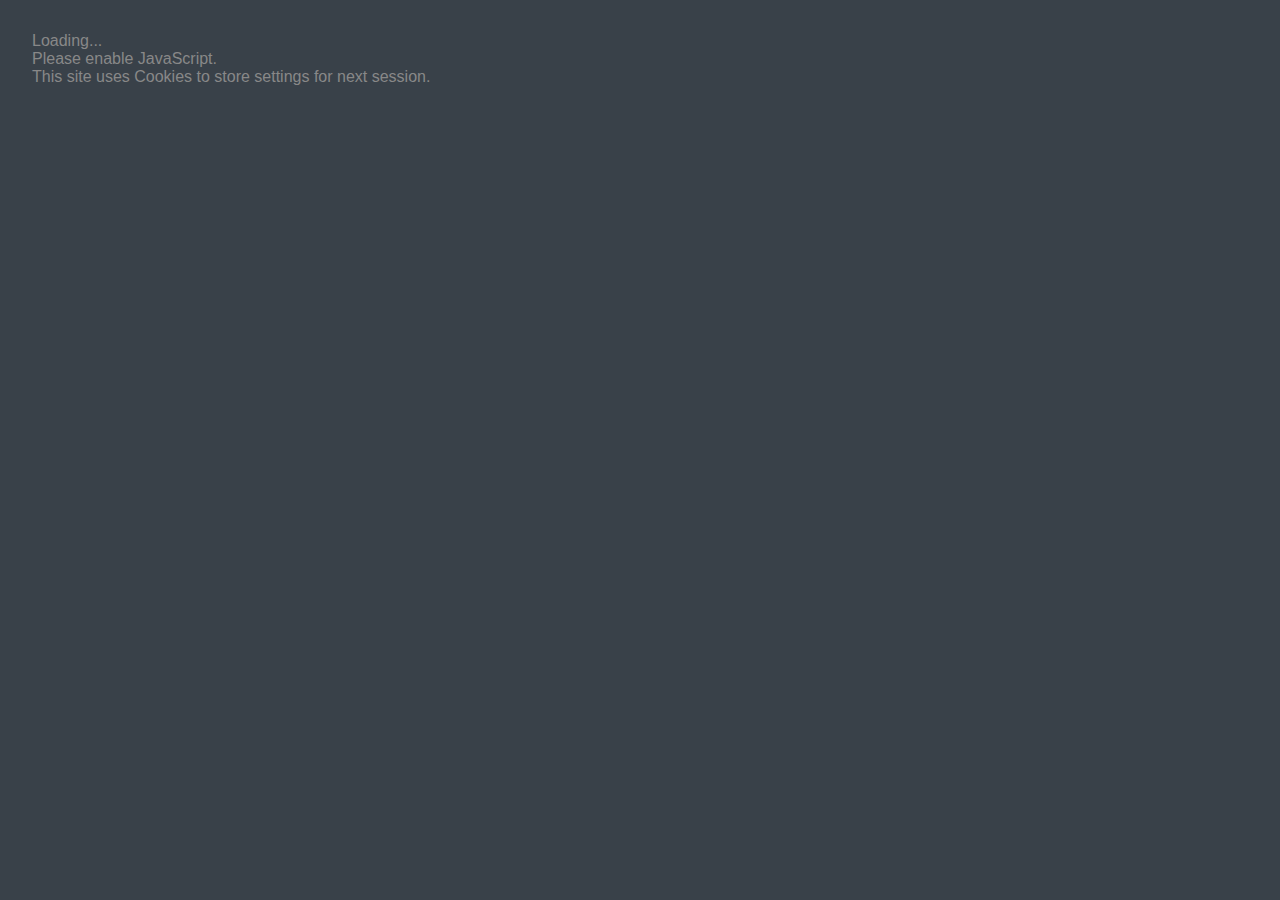
==== index.html @ c97af942 "change webpage name" ====
<!DOCTYPE html><html><head><title>Weather Station</title><base href="https://MarcoVolkert.github.io"><meta charset="UTF-8"><meta name="viewport" content="width=device-width,initial-scale=1"><link rel="icon" type="image/x-icon" href="favicon.ico"><link href="styles.14a85f1d3ea0f21bab96.bundle.css" rel="stylesheet"/></head><body><my-app>Loading...<br>Please enable JavaScript.<br>This site uses Cookies to store settings for next session.</my-app><script type="text/javascript" src="inline.e411e9eb4497b1306e04.bundle.js"></script><script type="text/javascript" src="polyfills.922eb4e348ad2c1fc682.bundle.js"></script><script type="text/javascript" src="main.05a37a13690fcb401387.bundle.js"></script></body></html>
---- styles.14a85f1d3ea0f21bab96.bundle.css ----
h1{color:#369;font-size:250%}h1,h2,h3{font-family:Arial,Helvetica,sans-serif}h2,h3{color:#444;font-weight:lighter}body{margin:2em;background-color:#394149}body,button,input[text]{color:#888;font-family:Cambria,Georgia}button{font-weight:700}*{font-family:Arial,Helvetica,sans-serif}
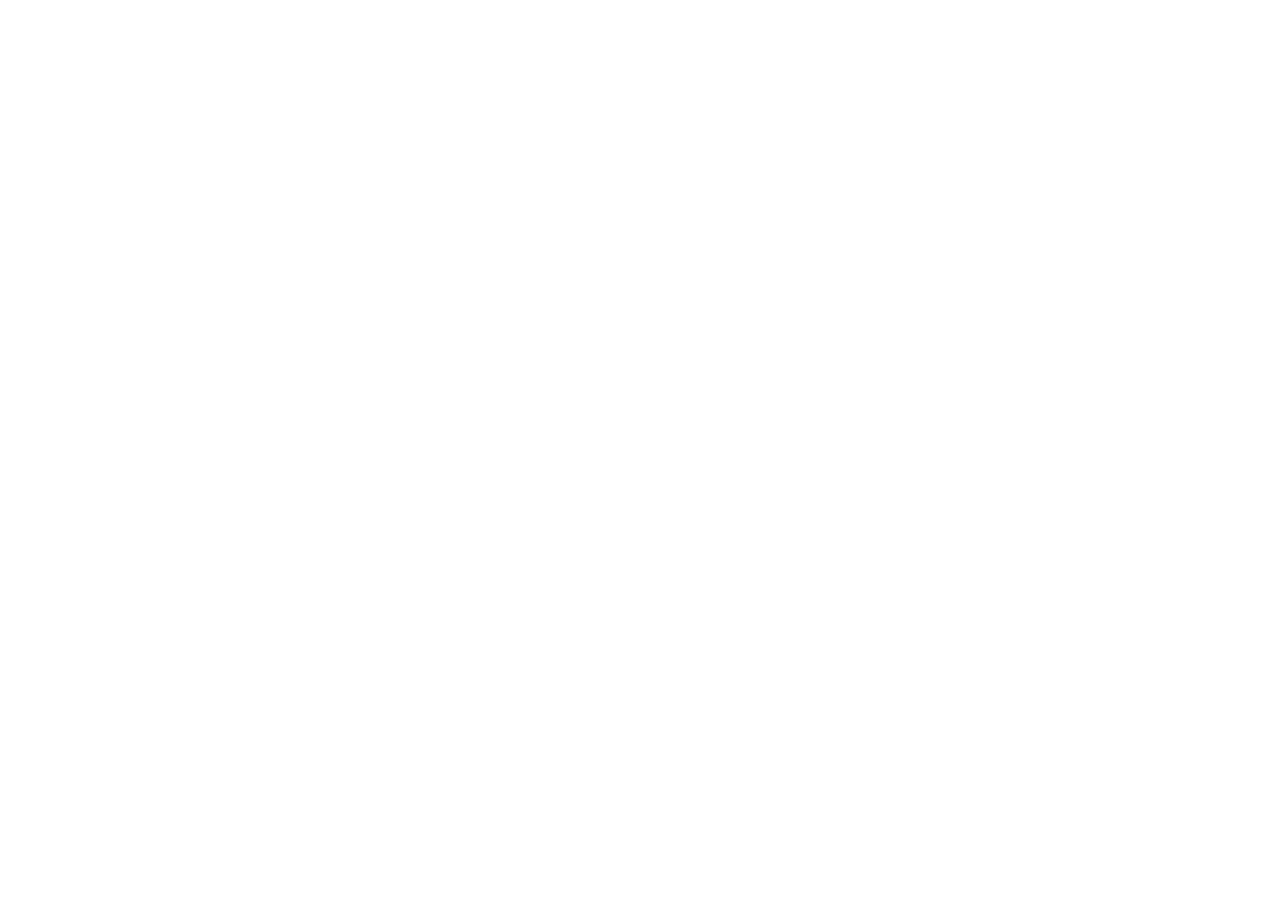
==== commit 54fb83ea: "deploy" ====
--- a/index.html
+++ b/index.html
@@ -1 +1,18 @@
-<!DOCTYPE html><html><head><title>Weather Station</title><base href="https://MarcoVolkert.github.io"><meta charset="UTF-8"><meta name="viewport" content="width=device-width,initial-scale=1"><link rel="icon" type="image/x-icon" href="favicon.ico"><link href="styles.14a85f1d3ea0f21bab96.bundle.css" rel="stylesheet"/></head><body><my-app>Loading...<br>Please enable JavaScript.<br>This site uses Cookies to store settings for next session.</my-app><script type="text/javascript" src="inline.e411e9eb4497b1306e04.bundle.js"></script><script type="text/javascript" src="polyfills.922eb4e348ad2c1fc682.bundle.js"></script><script type="text/javascript" src="main.05a37a13690fcb401387.bundle.js"></script></body></html>
+<!DOCTYPE html><html lang="en"><head>
+  <meta charset="utf-8">
+  <title>DancingMoves</title>
+  <base href="/">
+  <meta name="viewport" content="width=device-width, initial-scale=1">
+  <link rel="icon" type="image/x-icon" href="favicon.ico">
+  <link rel="preconnect" href="https://fonts.gstatic.com">
+  <style type="text/css">@font-face{font-family:'Roboto';font-style:normal;font-weight:300;font-display:swap;src:url(https://fonts.gstatic.com/s/roboto/v29/KFOlCnqEu92Fr1MmSU5fCRc4AMP6lbBP.woff2) format('woff2');unicode-range:U+0460-052F, U+1C80-1C88, U+20B4, U+2DE0-2DFF, U+A640-A69F, U+FE2E-FE2F;}@font-face{font-family:'Roboto';font-style:normal;font-weight:300;font-display:swap;src:url(https://fonts.gstatic.com/s/roboto/v29/KFOlCnqEu92Fr1MmSU5fABc4AMP6lbBP.woff2) format('woff2');unicode-range:U+0400-045F, U+0490-0491, U+04B0-04B1, U+2116;}@font-face{font-family:'Roboto';font-style:normal;font-weight:300;font-display:swap;src:url(https://fonts.gstatic.com/s/roboto/v29/KFOlCnqEu92Fr1MmSU5fCBc4AMP6lbBP.woff2) format('woff2');unicode-range:U+1F00-1FFF;}@font-face{font-family:'Roboto';font-style:normal;font-weight:300;font-display:swap;src:url(https://fonts.gstatic.com/s/roboto/v29/KFOlCnqEu92Fr1MmSU5fBxc4AMP6lbBP.woff2) format('woff2');unicode-range:U+0370-03FF;}@font-face{font-family:'Roboto';font-style:normal;font-weight:300;font-display:swap;src:url(https://fonts.gstatic.com/s/roboto/v29/KFOlCnqEu92Fr1MmSU5fCxc4AMP6lbBP.woff2) format('woff2');unicode-range:U+0102-0103, U+0110-0111, U+0128-0129, U+0168-0169, U+01A0-01A1, U+01AF-01B0, U+1EA0-1EF9, U+20AB;}@font-face{font-family:'Roboto';font-style:normal;font-weight:300;font-display:swap;src:url(https://fonts.gstatic.com/s/roboto/v29/KFOlCnqEu92Fr1MmSU5fChc4AMP6lbBP.woff2) format('woff2');unicode-range:U+0100-024F, U+0259, U+1E00-1EFF, U+2020, U+20A0-20AB, U+20AD-20CF, U+2113, U+2C60-2C7F, U+A720-A7FF;}@font-face{font-family:'Roboto';font-style:normal;font-weight:300;font-display:swap;src:url(https://fonts.gstatic.com/s/roboto/v29/KFOlCnqEu92Fr1MmSU5fBBc4AMP6lQ.woff2) format('woff2');unicode-range:U+0000-00FF, U+0131, U+0152-0153, U+02BB-02BC, U+02C6, U+02DA, U+02DC, U+2000-206F, U+2074, U+20AC, U+2122, U+2191, U+2193, U+2212, U+2215, U+FEFF, U+FFFD;}@font-face{font-family:'Roboto';font-style:normal;font-weight:400;font-display:swap;src:url(https://fonts.gstatic.com/s/roboto/v29/KFOmCnqEu92Fr1Mu72xKKTU1Kvnz.woff2) format('woff2');unicode-range:U+0460-052F, U+1C80-1C88, U+20B4, U+2DE0-2DFF, U+A640-A69F, U+FE2E-FE2F;}@font-face{font-family:'Roboto';font-style:normal;font-weight:400;font-display:swap;src:url(https://fonts.gstatic.com/s/roboto/v29/KFOmCnqEu92Fr1Mu5mxKKTU1Kvnz.woff2) format('woff2');unicode-range:U+0400-045F, U+0490-0491, U+04B0-04B1, U+2116;}@font-face{font-family:'Roboto';font-style:normal;font-weight:400;font-display:swap;src:url(https://fonts.gstatic.com/s/roboto/v29/KFOmCnqEu92Fr1Mu7mxKKTU1Kvnz.woff2) format('woff2');unicode-range:U+1F00-1FFF;}@font-face{font-family:'Roboto';font-style:normal;font-weight:400;font-display:swap;src:url(https://fonts.gstatic.com/s/roboto/v29/KFOmCnqEu92Fr1Mu4WxKKTU1Kvnz.woff2) format('woff2');unicode-range:U+0370-03FF;}@font-face{font-family:'Roboto';font-style:normal;font-weight:400;font-display:swap;src:url(https://fonts.gstatic.com/s/roboto/v29/KFOmCnqEu92Fr1Mu7WxKKTU1Kvnz.woff2) format('woff2');unicode-range:U+0102-0103, U+0110-0111, U+0128-0129, U+0168-0169, U+01A0-01A1, U+01AF-01B0, U+1EA0-1EF9, U+20AB;}@font-face{font-family:'Roboto';font-style:normal;font-weight:400;font-display:swap;src:url(https://fonts.gstatic.com/s/roboto/v29/KFOmCnqEu92Fr1Mu7GxKKTU1Kvnz.woff2) format('woff2');unicode-range:U+0100-024F, U+0259, U+1E00-1EFF, U+2020, U+20A0-20AB, U+20AD-20CF, U+2113, U+2C60-2C7F, U+A720-A7FF;}@font-face{font-family:'Roboto';font-style:normal;font-weight:400;font-display:swap;src:url(https://fonts.gstatic.com/s/roboto/v29/KFOmCnqEu92Fr1Mu4mxKKTU1Kg.woff2) format('woff2');unicode-range:U+0000-00FF, U+0131, U+0152-0153, U+02BB-02BC, U+02C6, U+02DA, U+02DC, U+2000-206F, U+2074, U+20AC, U+2122, U+2191, U+2193, U+2212, U+2215, U+FEFF, U+FFFD;}@font-face{font-family:'Roboto';font-style:normal;font-weight:500;font-display:swap;src:url(https://fonts.gstatic.com/s/roboto/v29/KFOlCnqEu92Fr1MmEU9fCRc4AMP6lbBP.woff2) format('woff2');unicode-range:U+0460-052F, U+1C80-1C88, U+20B4, U+2DE0-2DFF, U+A640-A69F, U+FE2E-FE2F;}@font-face{font-family:'Roboto';font-style:normal;font-weight:500;font-display:swap;src:url(https://fonts.gstatic.com/s/roboto/v29/KFOlCnqEu92Fr1MmEU9fABc4AMP6lbBP.woff2) format('woff2');unicode-range:U+0400-045F, U+0490-0491, U+04B0-04B1, U+2116;}@font-face{font-family:'Roboto';font-style:normal;font-weight:500;font-display:swap;src:url(https://fonts.gstatic.com/s/roboto/v29/KFOlCnqEu92Fr1MmEU9fCBc4AMP6lbBP.woff2) format('woff2');unicode-range:U+1F00-1FFF;}@font-face{font-family:'Roboto';font-style:normal;font-weight:500;font-display:swap;src:url(https://fonts.gstatic.com/s/roboto/v29/KFOlCnqEu92Fr1MmEU9fBxc4AMP6lbBP.woff2) format('woff2');unicode-range:U+0370-03FF;}@font-face{font-family:'Roboto';font-style:normal;font-weight:500;font-display:swap;src:url(https://fonts.gstatic.com/s/roboto/v29/KFOlCnqEu92Fr1MmEU9fCxc4AMP6lbBP.woff2) format('woff2');unicode-range:U+0102-0103, U+0110-0111, U+0128-0129, U+0168-0169, U+01A0-01A1, U+01AF-01B0, U+1EA0-1EF9, U+20AB;}@font-face{font-family:'Roboto';font-style:normal;font-weight:500;font-display:swap;src:url(https://fonts.gstatic.com/s/roboto/v29/KFOlCnqEu92Fr1MmEU9fChc4AMP6lbBP.woff2) format('woff2');unicode-range:U+0100-024F, U+0259, U+1E00-1EFF, U+2020, U+20A0-20AB, U+20AD-20CF, U+2113, U+2C60-2C7F, U+A720-A7FF;}@font-face{font-family:'Roboto';font-style:normal;font-weight:500;font-display:swap;src:url(https://fonts.gstatic.com/s/roboto/v29/KFOlCnqEu92Fr1MmEU9fBBc4AMP6lQ.woff2) format('woff2');unicode-range:U+0000-00FF, U+0131, U+0152-0153, U+02BB-02BC, U+02C6, U+02DA, U+02DC, U+2000-206F, U+2074, U+20AC, U+2122, U+2191, U+2193, U+2212, U+2215, U+FEFF, U+FFFD;}</style>
+  <style type="text/css">@font-face{font-family:'Material Icons';font-style:normal;font-weight:400;src:url(https://fonts.gstatic.com/s/materialicons/v114/flUhRq6tzZclQEJ-Vdg-IuiaDsNcIhQ8tQ.woff2) format('woff2');}.material-icons{font-family:'Material Icons';font-weight:normal;font-style:normal;font-size:24px;line-height:1;letter-spacing:normal;text-transform:none;display:inline-block;white-space:nowrap;word-wrap:normal;direction:ltr;-webkit-font-feature-settings:'liga';-webkit-font-smoothing:antialiased;}</style>
+
+<style>.mat-typography{font:400 14px/20px Roboto,"Helvetica Neue",sans-serif;letter-spacing:normal}html,body{height:100%}body{margin:0;font-family:Roboto,"Helvetica Neue",sans-serif}</style><link rel="stylesheet" href="styles.00dea9622d83c953.css" media="print" onload="this.media='all'"><noscript><link rel="stylesheet" href="styles.00dea9622d83c953.css"></noscript></head>
+
+<body class="mat-typography">
+  <script src="https://apis.google.com/js/api.js"></script>
+  <app-root></app-root>
+<script src="runtime.99fcda0cd9d994bd.js" type="module"></script><script src="polyfills.b3f675293ca34edd.js" type="module"></script><script src="main.3746125cea840cdf.js" type="module"></script>
+
+</body></html>